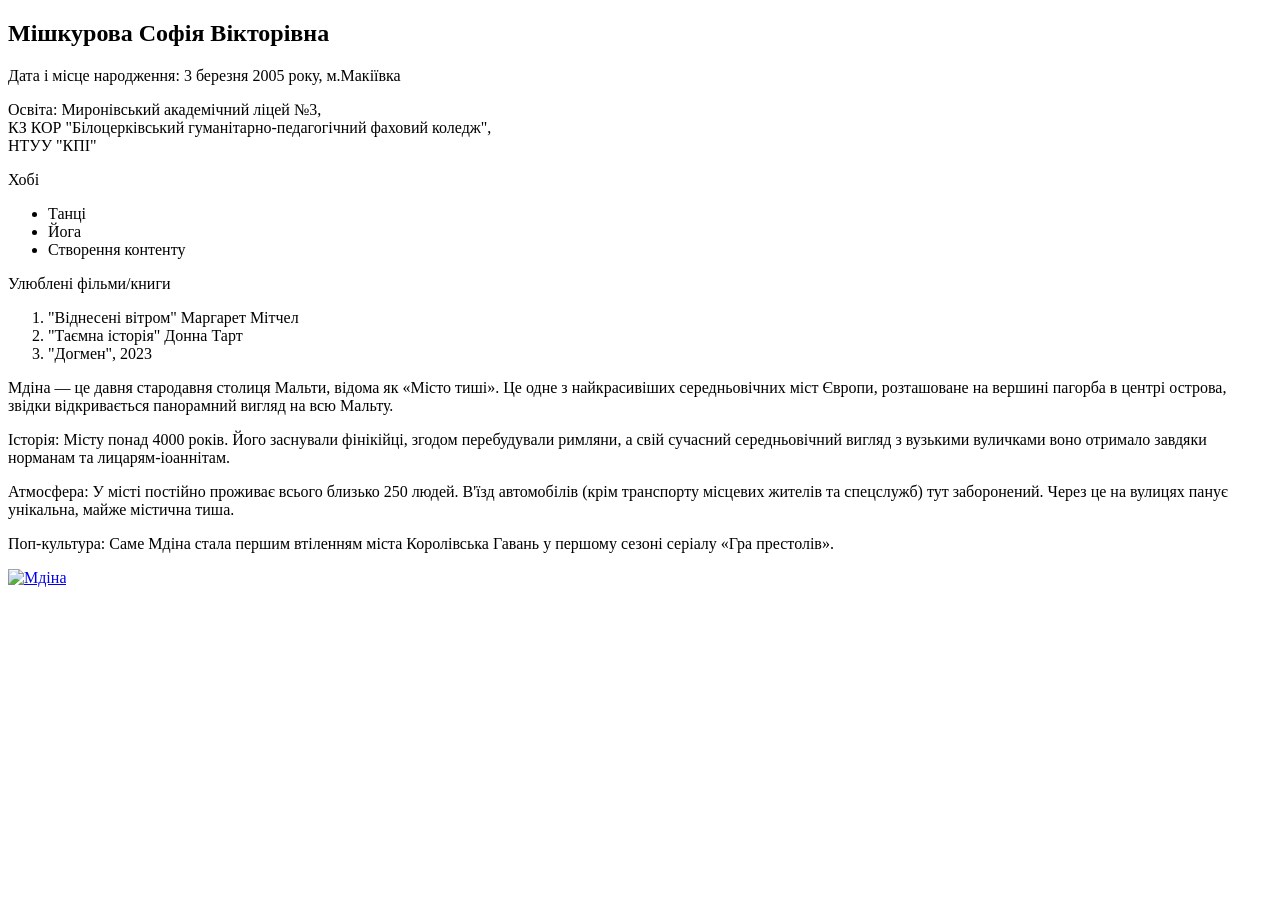
==== lab1/index.html @ 2361c8bc "Laboratorna robota 1: HTML5 page" ====
<!doctype html>
<html lang="en">
  <head>
    <meta charset="UTF-8" />
    <meta name="viewport" content="width=device-width, initial-scale=1.0" />
    <meta name="keywords" content="Лабораторна робота №1, ІС-44, Мішкурова" />
    <meta
      name="description"
      content="Звітна сторінка з лабораторної роботи №1 студентки групи ІС-44 Софії Мішкурової"
    />
    <title>Мішкурова С.В. ІС-44</title>
  </head>
  <body>
    <h2><b>Мішкурова Софія Вікторівна</b></h2>
    <p>Дата і місце народження: 3 березня 2005 року, м.Макіївка</p>
    <p>
      Освіта: Миронівський академічний ліцей №3,<br />
      КЗ КОР "Білоцерківський гуманітарно-педагогічний фаховий коледж",<br />
      НТУУ "КПІ"
    </p>
    <p>Хобі</p>
    <ul>
      <li>Танці</li>
      <li>Йога</li>
      <li>Створення контенту</li>
    </ul>
    <p>Улюблені фільми/книги</p>
    <ol>
      <li>"Віднесені вітром" Маргарет Мітчел</li>
      <li>"Таємна історія" Донна Тарт</li>
      <li>"Догмен", 2023</li>
    </ol>
    <p>
      Мдіна — це давня стародавня столиця Мальти, відома як «Місто тиші». Це
      одне з найкрасивіших середньовічних міст Європи, розташоване на вершині
      пагорба в центрі острова, звідки відкривається панорамний вигляд на всю
      Мальту.
    </p>
    <p>
      Історія: Місту понад 4000 років. Його заснували фінікійці, згодом
      перебудували римляни, а свій сучасний середньовічний вигляд з вузькими
      вуличками воно отримало завдяки норманам та лицарям-іоаннітам.
    </p>
    <p>
      Атмосфера: У місті постійно проживає всього близько 250 людей. В'їзд
      автомобілів (крім транспорту місцевих жителів та спецслужб) тут
      заборонений. Через це на вулицях панує унікальна, майже містична тиша.
    </p>
    <p>
      Поп-культура: Саме Мдіна стала першим втіленням міста Королівська Гавань у
      першому сезоні серіалу «Гра престолів».
    </p>
    <a
      href="https://minerva-suites.com/uk/complete-guide-how-to-visit-mdina-malta/"
      ><img src="/Mdina.png" alt="Мдіна" width="900px" height="600px"
    /></a>
  </body>
</html>
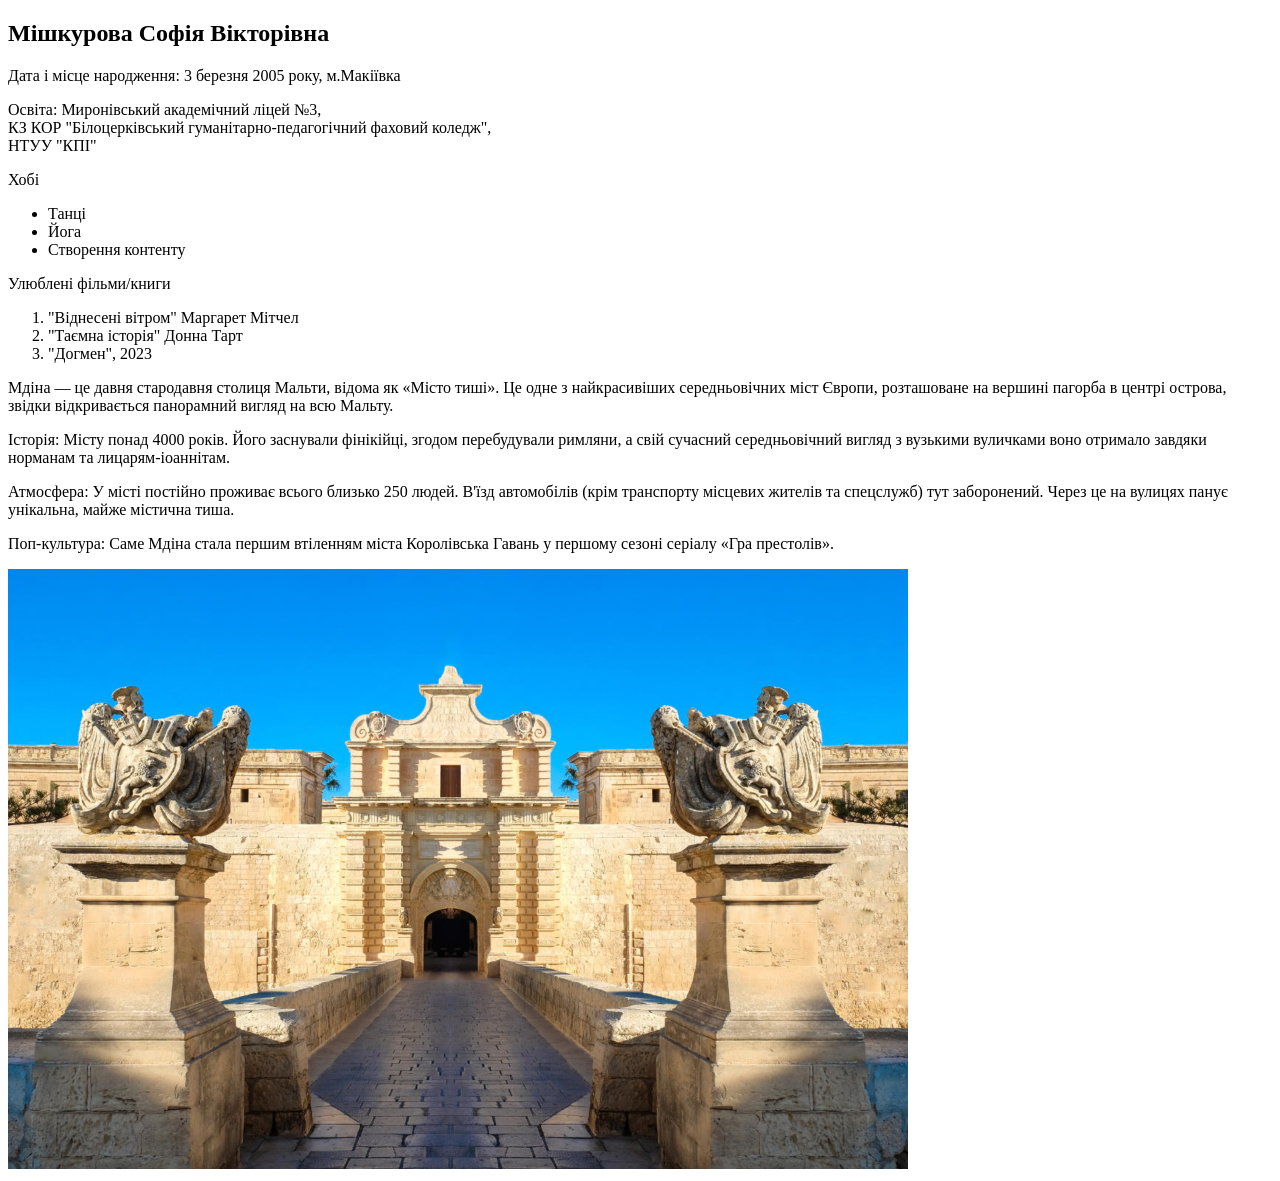
==== commit 96df162b: "Fix image" ====
--- a/lab1/index.html
+++ b/lab1/index.html
@@ -52,7 +52,7 @@
     </p>
     <a
       href="https://minerva-suites.com/uk/complete-guide-how-to-visit-mdina-malta/"
-      ><img src="/Mdina.png" alt="Мдіна" width="900px" height="600px"
+      ><img src="mdina.png" alt="Мдіна" width="900" height="600"
     /></a>
   </body>
 </html>
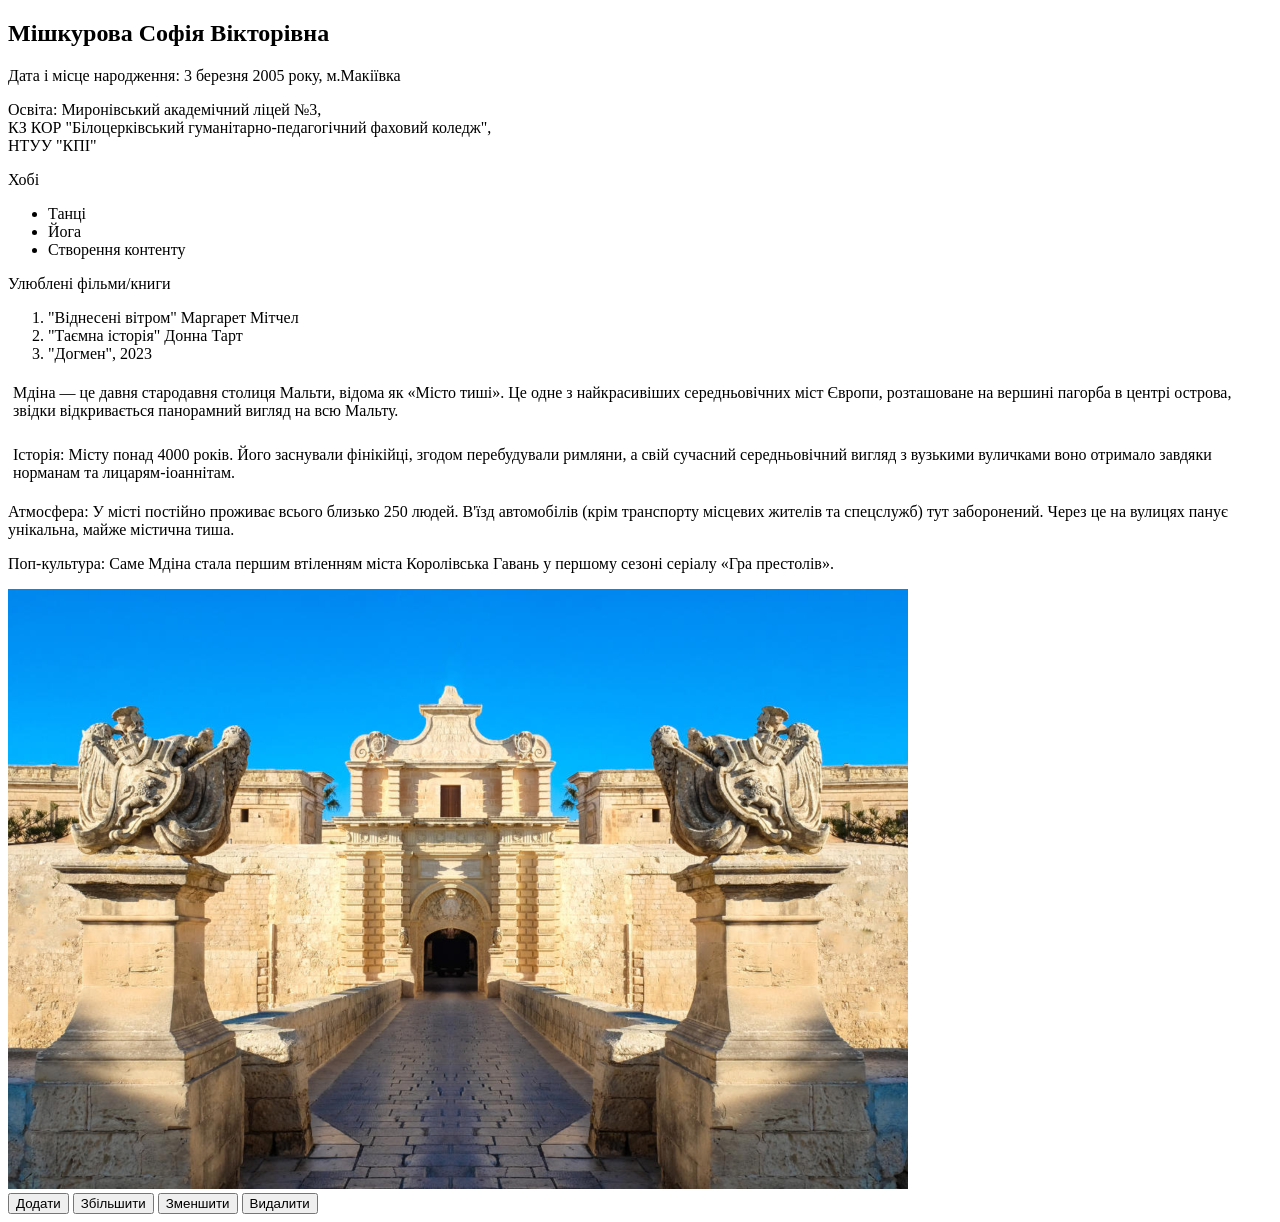
==== commit 461b0cfa: "Лабораторна робота 4" ====
--- a/lab1/index.html
+++ b/lab1/index.html
@@ -6,9 +6,10 @@
     <meta name="keywords" content="Лабораторна робота №1, ІС-44, Мішкурова" />
     <meta
       name="description"
-      content="Звітна сторінка з лабораторної роботи №1 студентки групи ІС-44 Софії Мішкурової"
+      content="Звітна сторінка з лабораторної роботи №4 студентки групи ІС-44 Софії Мішкурової"
     />
-    <title>Мішкурова С.В. ІС-44</title>
+    <title>Мішкурова С.В. ІС-44 Вар.147</title>
+    <link rel="stylesheet" href="style.css" />
   </head>
   <body>
     <h2><b>Мішкурова Софія Вікторівна</b></h2>
@@ -30,13 +31,13 @@
       <li>"Таємна історія" Донна Тарт</li>
       <li>"Догмен", 2023</li>
     </ol>
-    <p>
+    <p id="target-element-8">
       Мдіна — це давня стародавня столиця Мальти, відома як «Місто тиші». Це
       одне з найкрасивіших середньовічних міст Європи, розташоване на вершині
       пагорба в центрі острова, звідки відкривається панорамний вигляд на всю
       Мальту.
     </p>
-    <p>
+    <p class="target-element-9">
       Історія: Місту понад 4000 років. Його заснували фінікійці, згодом
       перебудували римляни, а свій сучасний середньовічний вигляд з вузькими
       вуличками воно отримало завдяки норманам та лицарям-іоаннітам.
@@ -50,9 +51,25 @@
       Поп-культура: Саме Мдіна стала першим втіленням міста Королівська Гавань у
       першому сезоні серіалу «Гра престолів».
     </p>
-    <a
-      href="https://minerva-suites.com/uk/complete-guide-how-to-visit-mdina-malta/"
-      ><img src="mdina.png" alt="Мдіна" width="900" height="600"
-    /></a>
+    <div id="image-container">
+      <a
+        href="https://minerva-suites.com/uk/complete-guide-how-to-visit-mdina-malta/"
+        class="image-link"
+      >
+        <img
+          class="city-image"
+          src="mdina.png"
+          alt="Мдіна"
+          style="width: 900px; height: auto"
+        />
+      </a>
+    </div>
+    <div class="controls">
+      <button id="add-btn">Додати</button>
+      <button id="increase-btn">Збільшити</button>
+      <button id="decrease-btn">Зменшити</button>
+      <button id="delete-btn">Видалити</button>
+    </div>
+    <script src="script.js"></script>
   </body>
 </html>
--- a/lab1/style.css
+++ b/lab1/style.css
@@ -0,0 +1,6 @@
+#target-element-8,
+.target-element-9 {
+  cursor: pointer;
+  padding: 5px;
+  border-radius: 4px;
+}
